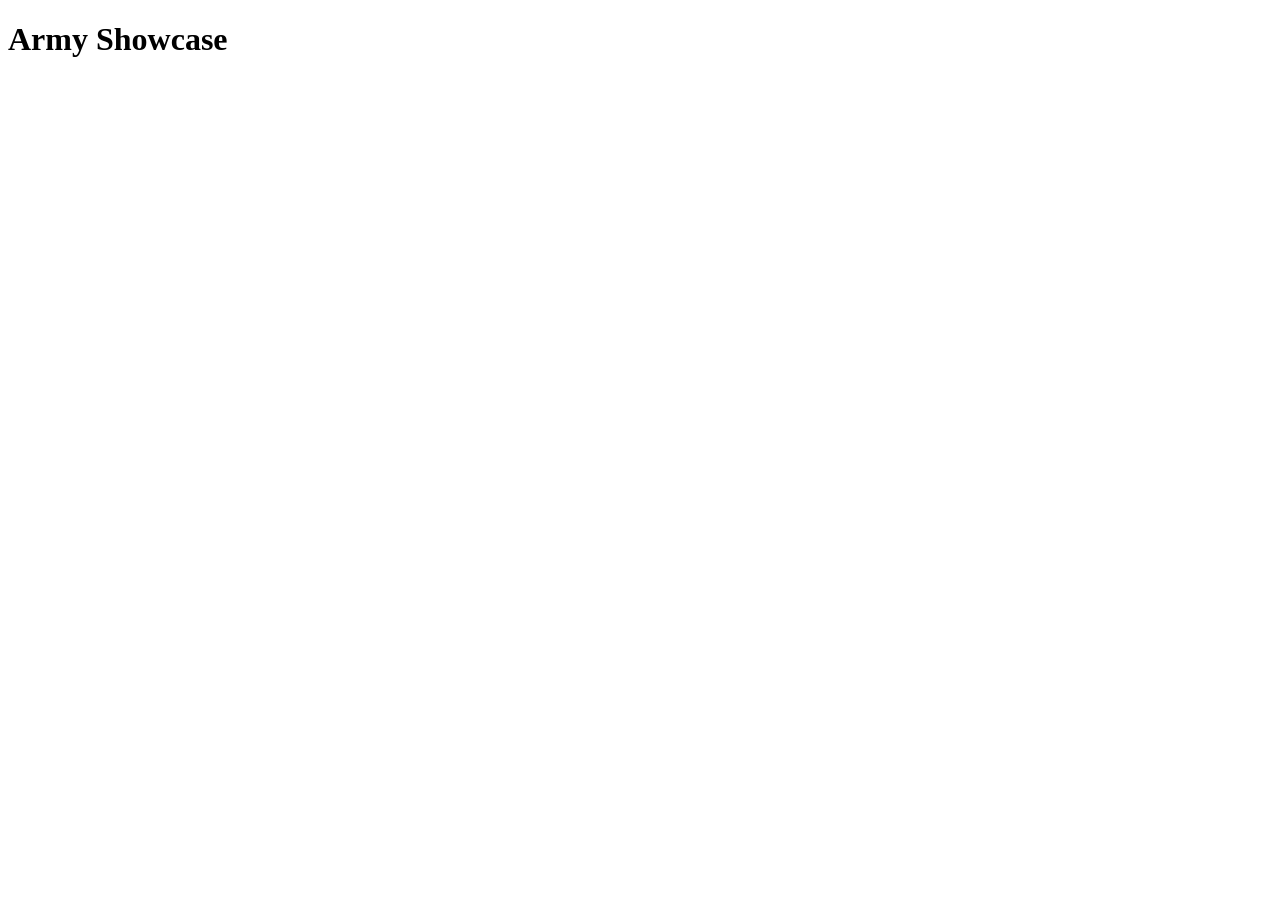
==== index.html @ 116e77f9 "new files" ====
<!doctype html>
<html lang="en-US">
    <head>
        <meta charset="utf-8" />
        <meta name="viewport" content="width=device-width" />
        <title>Army Showcase</title>
        <link rel="stylesheet" href="style.css"
    </head>
    <body>
        <h1>Army Showcase</h1>
    </body>
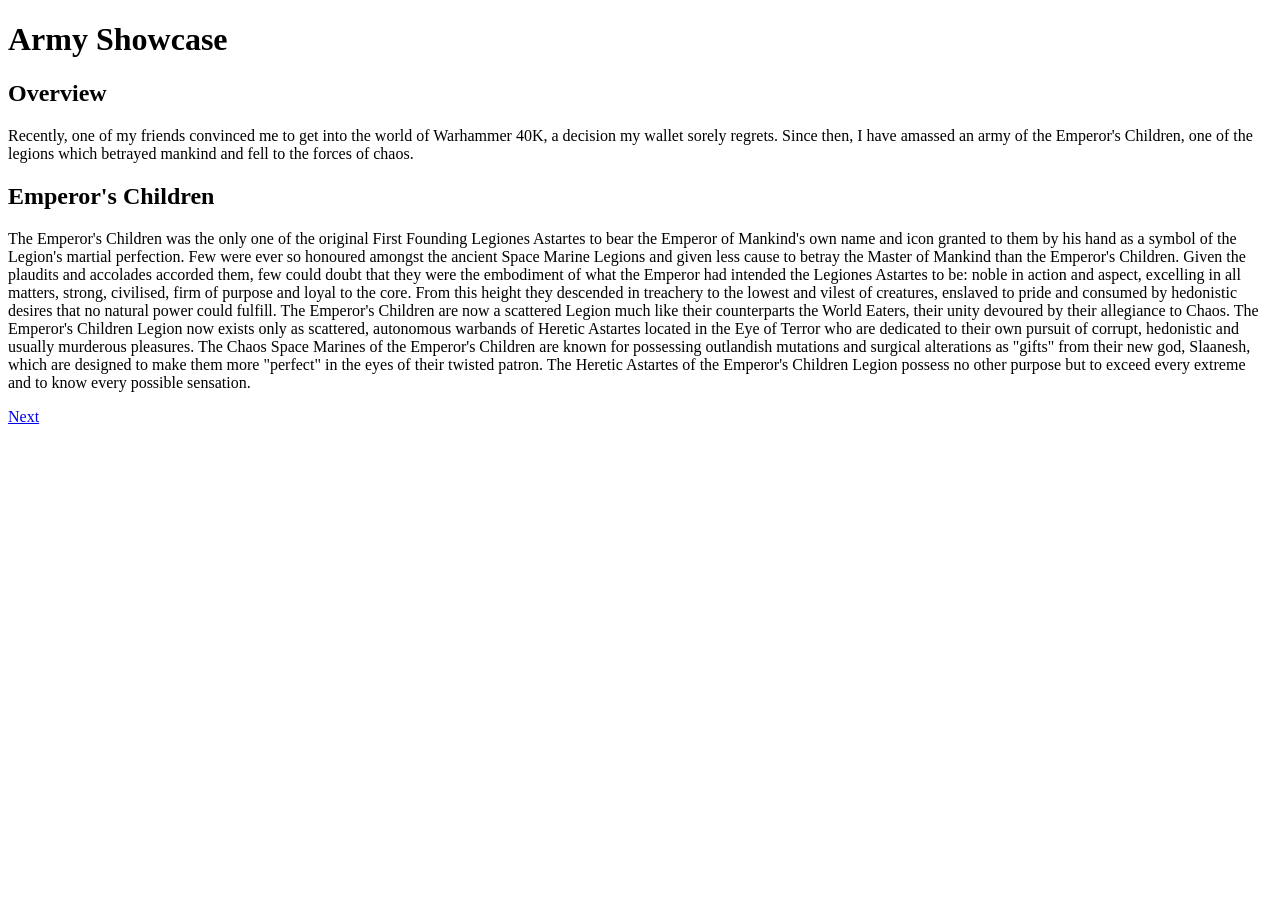
==== commit 5ea4a986: "make everything" ====
--- a/index.html
+++ b/index.html
@@ -4,8 +4,22 @@
         <meta charset="utf-8" />
         <meta name="viewport" content="width=device-width" />
         <title>Army Showcase</title>
-        <link rel="stylesheet" href="style.css"
     </head>
     <body>
         <h1>Army Showcase</h1>
-    </body>
+        <h2>Overview</h2>
+        <p>Recently, one of my friends convinced me to get into the world of Warhammer 40K, a decision my wallet sorely regrets. Since then, I have amassed an army of the Emperor's Children, one of the legions which betrayed mankind and fell to the forces of chaos.</p>
+        <h2>Emperor's Children</h2>
+        <p>The Emperor's Children was the only one of the original First Founding Legiones Astartes to bear the Emperor of Mankind's own name and icon granted to them by his hand as a symbol of the Legion's martial perfection. Few were ever so honoured amongst the ancient Space Marine Legions and given less cause to betray the Master of Mankind than the Emperor's Children.
+
+            Given the plaudits and accolades accorded them, few could doubt that they were the embodiment of what the Emperor had intended the Legiones Astartes to be: noble in action and aspect, excelling in all matters, strong, civilised, firm of purpose and loyal to the core.
+
+            From this height they descended in treachery to the lowest and vilest of creatures, enslaved to pride and consumed by hedonistic desires that no natural power could fulfill. The Emperor's Children are now a scattered Legion much like their counterparts the World Eaters, their unity devoured by their allegiance to Chaos.
+
+            The Emperor's Children Legion now exists only as scattered, autonomous warbands of Heretic Astartes located in the Eye of Terror who are dedicated to their own pursuit of corrupt, hedonistic and usually murderous pleasures. The Chaos Space Marines of the Emperor's Children are known for possessing outlandish mutations and surgical alterations as "gifts" from their new god, Slaanesh, which are designed to make them more "perfect" in the eyes of their twisted patron.
+
+            The Heretic Astartes of the Emperor's Children Legion possess no other purpose but to exceed every extreme and to know every possible sensation.</p>
+        <a href="about.html">
+            Next
+        </a>
+    </body>
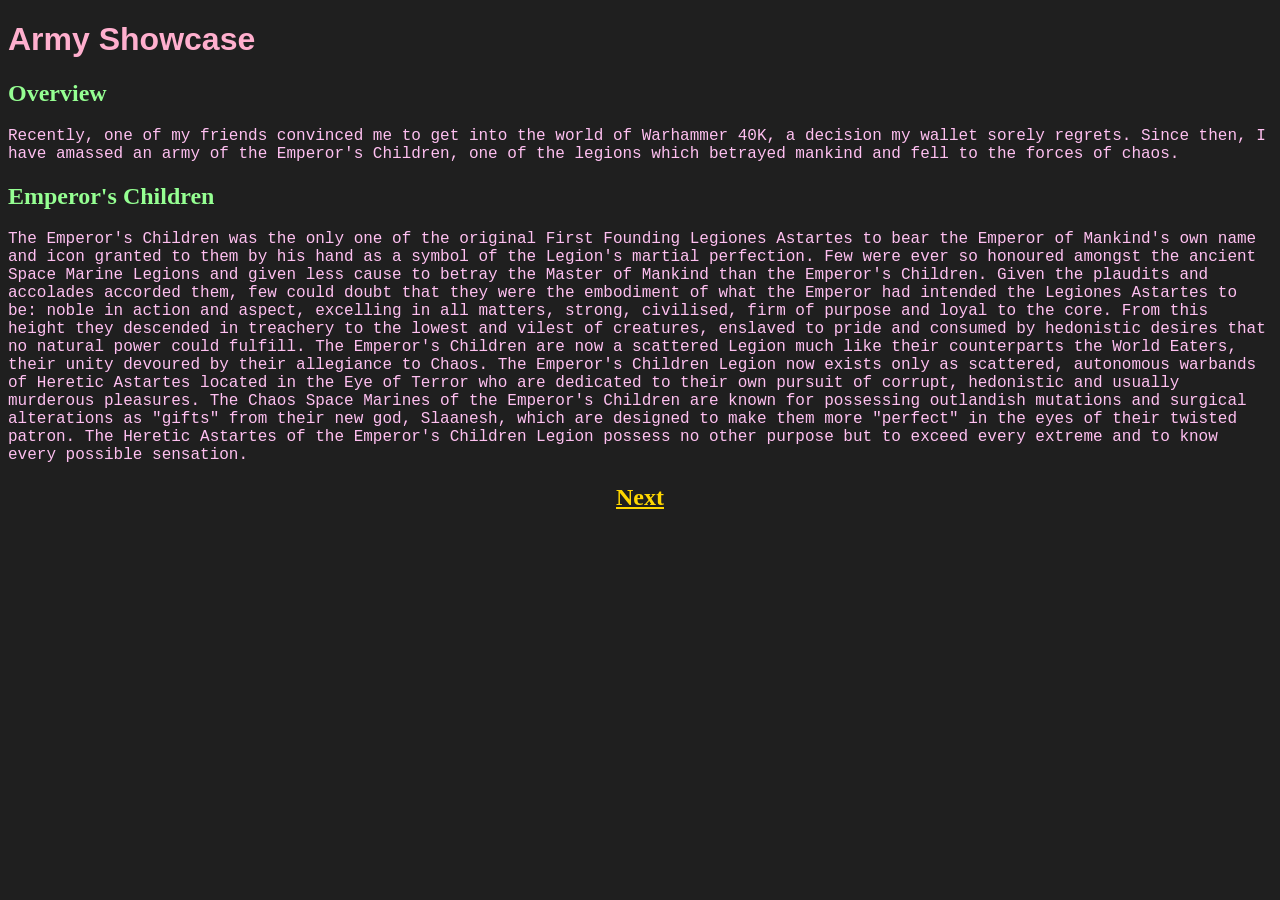
==== commit d8b9c964: "project01" ====
--- a/index.html
+++ b/index.html
@@ -4,6 +4,7 @@
         <meta charset="utf-8" />
         <meta name="viewport" content="width=device-width" />
         <title>Army Showcase</title>
+        <link rel="stylesheet" href="style.css" />
     </head>
     <body>
         <h1>Army Showcase</h1>
@@ -19,7 +20,9 @@
             The Emperor's Children Legion now exists only as scattered, autonomous warbands of Heretic Astartes located in the Eye of Terror who are dedicated to their own pursuit of corrupt, hedonistic and usually murderous pleasures. The Chaos Space Marines of the Emperor's Children are known for possessing outlandish mutations and surgical alterations as "gifts" from their new god, Slaanesh, which are designed to make them more "perfect" in the eyes of their twisted patron.
 
             The Heretic Astartes of the Emperor's Children Legion possess no other purpose but to exceed every extreme and to know every possible sensation.</p>
-        <a href="about.html">
-            Next
-        </a>
+        <h2 style="text-align: center;">
+            <a href="about.html">
+                Next
+            </a>
+        </h2>
     </body>
--- a/style.css
+++ b/style.css
@@ -0,0 +1,116 @@
+* {box-sizing:border-box}
+
+body {
+    background-color: #1f1f1f;
+}
+h1 {
+    color:#ffafce;
+    font-family: 'Franklin Gothic Medium', 'Arial Narrow', Arial, sans-serif;
+}
+h2 {
+    color:#95ff92;
+}
+h3 {
+    color:#a35dff
+}
+a {
+    color:gold
+}
+p {
+    color:#ffc0f1;
+    font-family: 'Courier New', Courier, monospace;
+}
+
+.center {
+  display: block;
+  margin-left: auto;
+  margin-right: auto;
+  width: 50%;
+}
+
+/* Slideshow container */
+.slideshow-container {
+  max-width: 500px;
+  position: relative;
+  margin: auto;
+}
+
+/* Hide the images by default */
+.mySlides {
+  display: none;
+}
+
+/* Next & previous buttons */
+.prev, .next {
+  cursor: pointer;
+  position: absolute;
+  top: 50%;
+  width: auto;
+  margin-top: -22px;
+  padding: 16px;
+  color: white;
+  font-weight: bold;
+  font-size: 18px;
+  transition: 0.6s ease;
+  border-radius: 0 3px 3px 0;
+  user-select: none;
+}
+
+/* Position the "next button" to the right */
+.next {
+  right: 0;
+  border-radius: 3px 0 0 3px;
+}
+
+/* On hover, add a black background color with a little bit see-through */
+.prev:hover, .next:hover {
+  background-color: rgba(0,0,0,0.8);
+}
+
+/* Caption text */
+.text {
+  color: #f2f2f2;
+  background-color: black;
+  font-size: 15px;
+  padding: 8px 12px;
+  position: absolute;
+  bottom: 8px;
+  width: 100%;
+  text-align: center;
+}
+
+/* Number text (1/3 etc) */
+.numbertext {
+  color: #f2f2f2;
+  font-size: 12px;
+  padding: 8px 12px;
+  position: absolute;
+  top: 0;
+}
+
+/* The dots/bullets/indicators */
+.dot {
+  cursor: pointer;
+  height: 15px;
+  width: 15px;
+  margin: 0 2px;
+  background-color: #bbb;
+  border-radius: 50%;
+  display: inline-block;
+  transition: background-color 0.6s ease;
+}
+
+.active, .dot:hover {
+  background-color: #717171;
+}
+
+/* Fading animation */
+.fade {
+  animation-name: fade;
+  animation-duration: 1.5s;
+}
+
+@keyframes fade {
+  from {opacity: .4}
+  to {opacity: 1}
+}
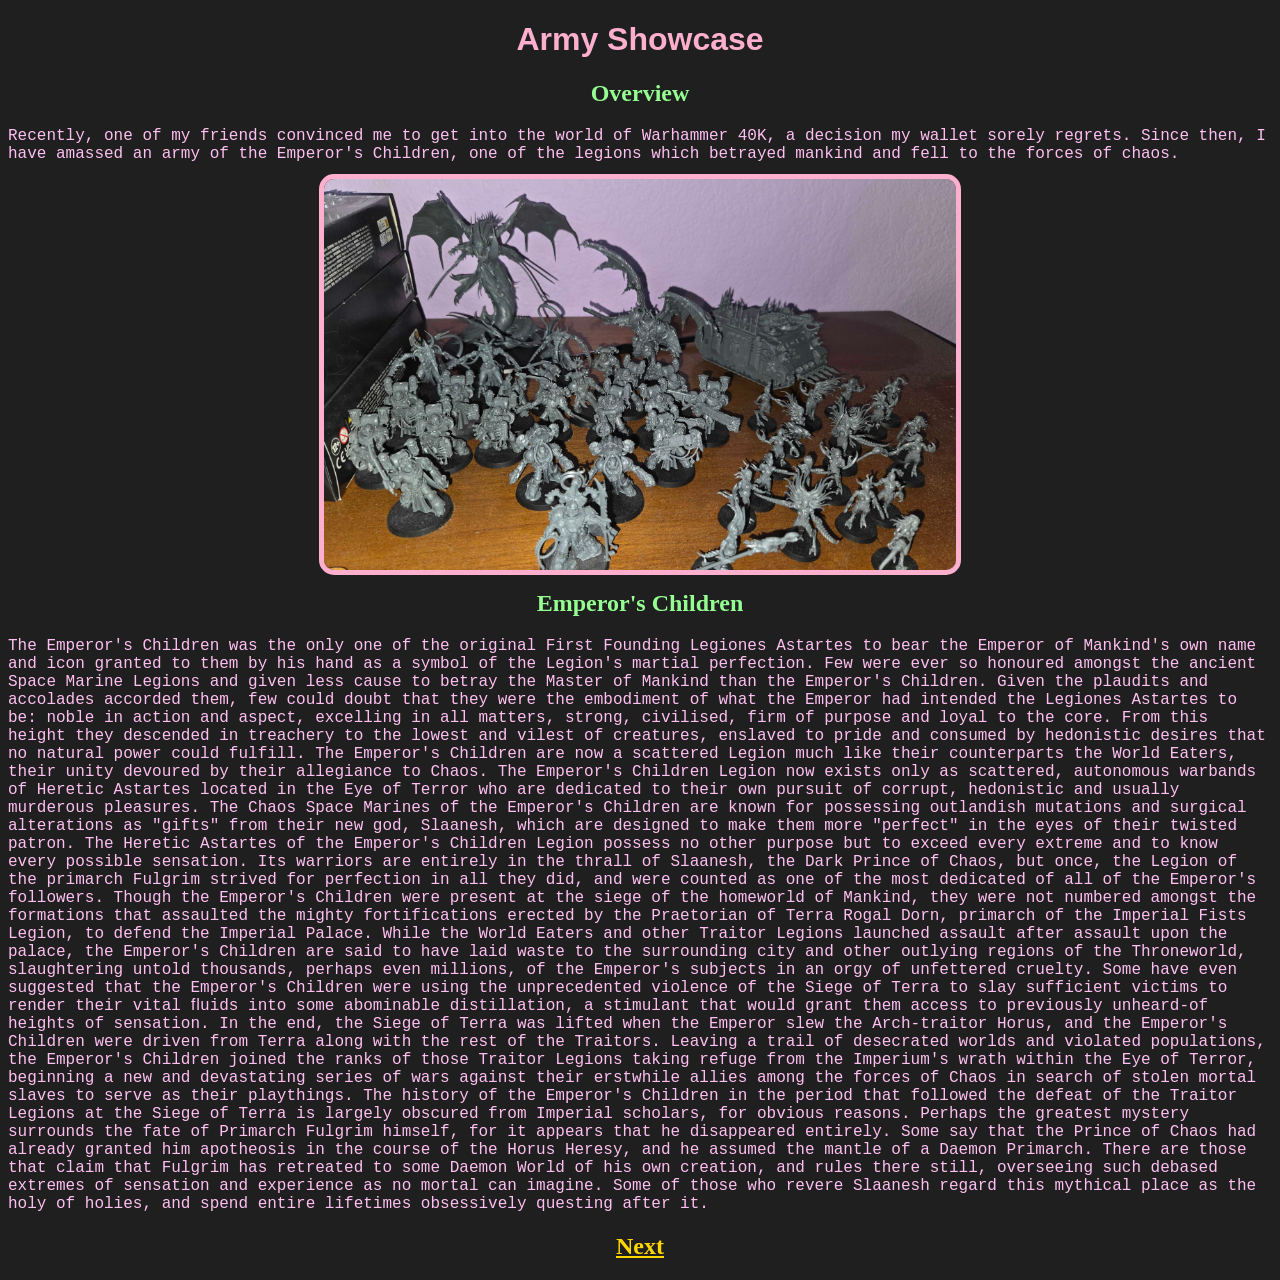
==== commit ad634cea: "p02" ====
--- a/index.html
+++ b/index.html
@@ -7,10 +7,11 @@
         <link rel="stylesheet" href="style.css" />
     </head>
     <body>
-        <h1>Army Showcase</h1>
-        <h2>Overview</h2>
+        <h1 style="text-align: center;">Army Showcase</h1>
+        <h2 style="text-align: center;">Overview</h2>
         <p>Recently, one of my friends convinced me to get into the world of Warhammer 40K, a decision my wallet sorely regrets. Since then, I have amassed an army of the Emperor's Children, one of the legions which betrayed mankind and fell to the forces of chaos.</p>
-        <h2>Emperor's Children</h2>
+        <img src="images/army.jpg" alt="My army" style="display: block; margin-left: auto; margin-right: auto; width: 50%; outline: 5px #ffafce solid; border-radius: 10px;">
+        <h2 style="text-align: center;">Emperor's Children</h2>
         <p>The Emperor's Children was the only one of the original First Founding Legiones Astartes to bear the Emperor of Mankind's own name and icon granted to them by his hand as a symbol of the Legion's martial perfection. Few were ever so honoured amongst the ancient Space Marine Legions and given less cause to betray the Master of Mankind than the Emperor's Children.
 
             Given the plaudits and accolades accorded them, few could doubt that they were the embodiment of what the Emperor had intended the Legiones Astartes to be: noble in action and aspect, excelling in all matters, strong, civilised, firm of purpose and loyal to the core.
@@ -19,7 +20,17 @@
 
             The Emperor's Children Legion now exists only as scattered, autonomous warbands of Heretic Astartes located in the Eye of Terror who are dedicated to their own pursuit of corrupt, hedonistic and usually murderous pleasures. The Chaos Space Marines of the Emperor's Children are known for possessing outlandish mutations and surgical alterations as "gifts" from their new god, Slaanesh, which are designed to make them more "perfect" in the eyes of their twisted patron.
 
-            The Heretic Astartes of the Emperor's Children Legion possess no other purpose but to exceed every extreme and to know every possible sensation.</p>
+            The Heretic Astartes of the Emperor's Children Legion possess no other purpose but to exceed every extreme and to know every possible sensation. Its warriors are entirely in the thrall of Slaanesh, the Dark Prince of Chaos, but once, the Legion of the primarch Fulgrim strived for perfection in all they did, and were counted as one of the most dedicated of all of the Emperor's followers.
+        
+            Though the Emperor's Children were present at the siege of the homeworld of Mankind, they were not numbered amongst the formations that assaulted the mighty fortifications erected by the Praetorian of Terra Rogal Dorn, primarch of the Imperial Fists Legion, to defend the Imperial Palace. While the World Eaters and other Traitor Legions launched assault after assault upon the palace, the Emperor's Children are said to have laid waste to the surrounding city and other outlying regions of the Throneworld, slaughtering untold thousands, perhaps even millions, of the Emperor's subjects in an orgy of unfettered cruelty.
+
+            Some have even suggested that the Emperor's Children were using the unprecedented violence of the Siege of Terra to slay sufficient victims to render their vital ﬂuids into some abominable distillation, a stimulant that would grant them access to previously unheard-of heights of sensation. In the end, the Siege of Terra was lifted when the Emperor slew the Arch-traitor Horus, and the Emperor's Children were driven from Terra along with the rest of the Traitors.
+
+            Leaving a trail of desecrated worlds and violated populations, the Emperor's Children joined the ranks of those Traitor Legions taking refuge from the Imperium's wrath within the Eye of Terror, beginning a new and devastating series of wars against their erstwhile allies among the forces of Chaos in search of stolen mortal slaves to serve as their playthings.
+
+            The history of the Emperor's Children in the period that followed the defeat of the Traitor Legions at the Siege of Terra is largely obscured from Imperial scholars, for obvious reasons. Perhaps the greatest mystery surrounds the fate of Primarch Fulgrim himself, for it appears that he disappeared entirely. Some say that the Prince of Chaos had already granted him apotheosis in the course of the Horus Heresy, and he assumed the mantle of a Daemon Primarch.
+
+            There are those that claim that Fulgrim has retreated to some Daemon World of his own creation, and rules there still, overseeing such debased extremes of sensation and experience as no mortal can imagine. Some of those who revere Slaanesh regard this mythical place as the holy of holies, and spend entire lifetimes obsessively questing after it.</p>
         <h2 style="text-align: center;">
             <a href="about.html">
                 Next
